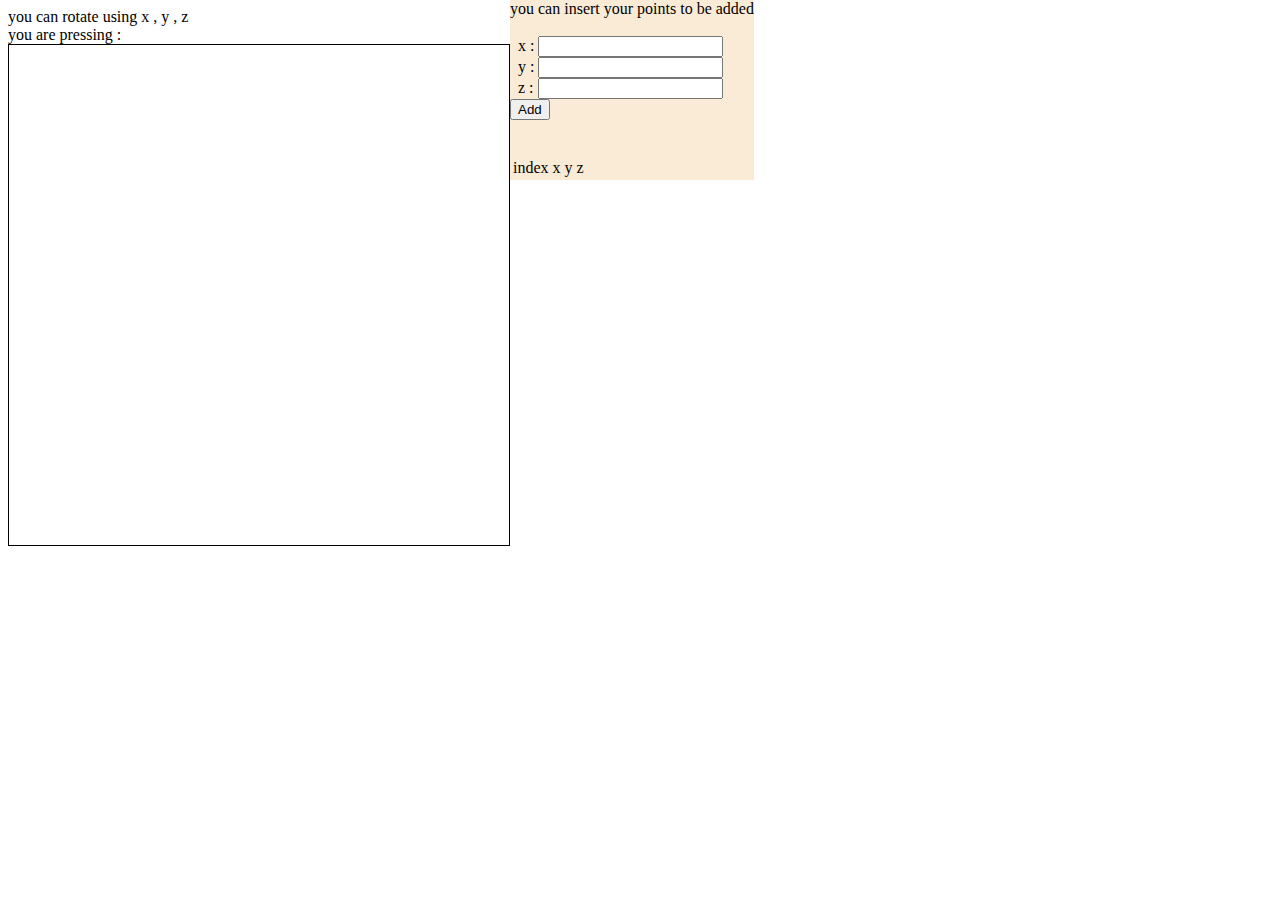
==== index.html @ ed54119f "input system" ====
<!DOCTYPE html>
<html>
    <head>
        <title>Simple 3D Graphics</title>
    </head>
    
    <body>
	you can rotate using x , y , z	
	<br>you are pressing : <a id = "currentInput">  </a> <br> 
        <div>
            <canvas style="border:1px solid black;" class = "mainCanvas" >
            </canvas>
            <a style = " position:absolute ; background-color: antiquewhite ; top : 0 ;" >
                you can insert your points to be added<br><br>
                <div>
                &nbsp; x : <input id = "x_input" type = "number" ><br>
                &nbsp; y : <input id = "y_input" type = "number" ><br>
                &nbsp; z : <input id = "z_input" type = "number" ><br>
                </div>
                <input type = "button" value="Add" onclick = "add_point()" >              
                <br><br><br>
                <table id = "table_of_points">
                    <tr>
                      <td>index</td>
                      <td>x</td>
                      <td>y</td>
                      <td>z</td>
                    </tr>
                </table>
            
            
            </a>
        </div> 
    </body>
    <script src = "graphics.js" ></script>
    <script src = "main.js" ></script>
    <script src = "input.js" ></script>
</html>
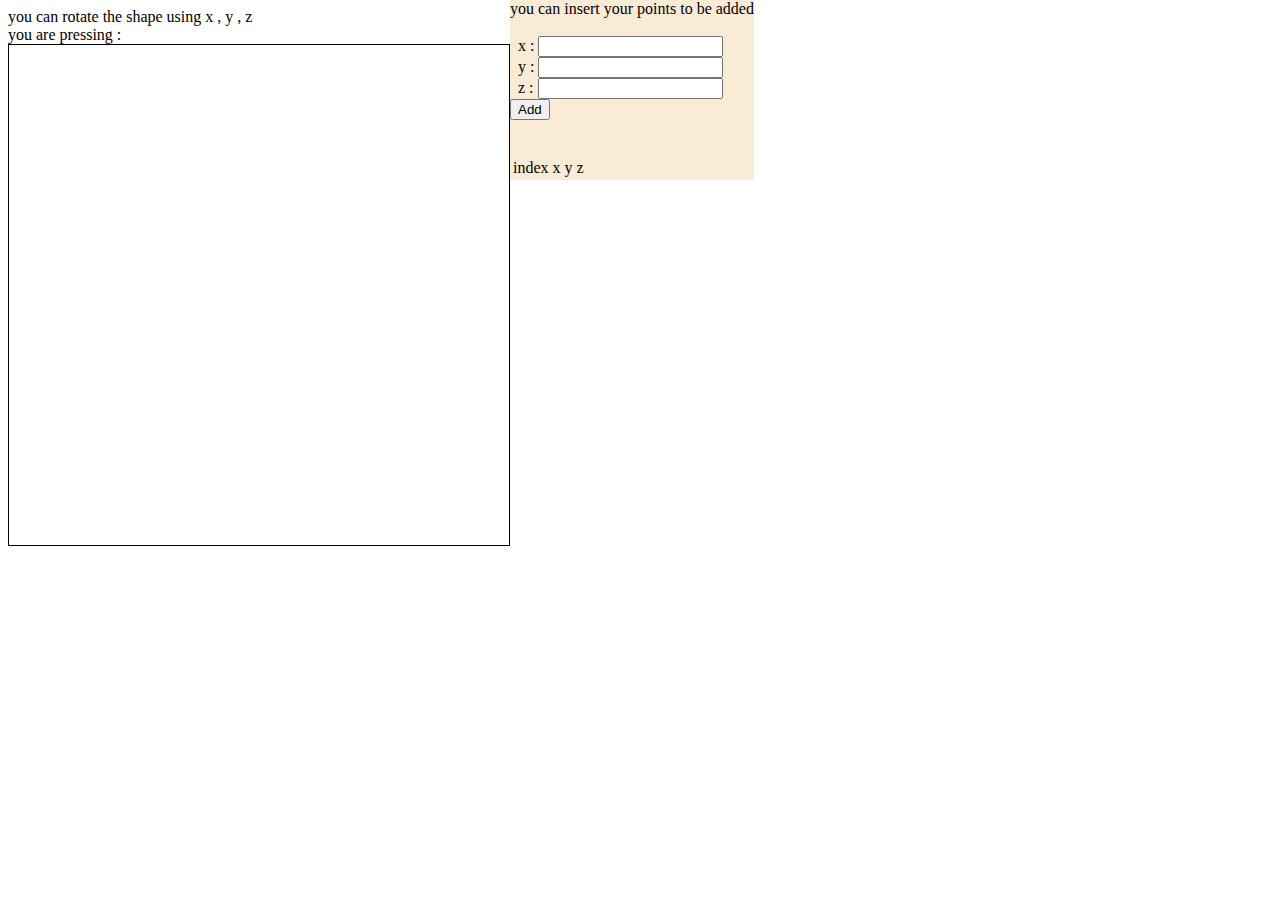
==== commit 58a8f90a: "Connect/Disconnect Button" ====
--- a/index.html
+++ b/index.html
@@ -1,12 +1,13 @@
 <!DOCTYPE html>
 <html>
     <head>
+        <link rel = "stylesheet" href = "default.css" >
         <title>Simple 3D Graphics</title>
     </head>
     
     <body>
-	you can rotate using x , y , z	
-	<br>you are pressing : <a id = "currentInput">  </a> <br> 
+	you can rotate the shape using x , y , z <br>	
+	you are pressing : <a id = "currentInput">  </a> <br> 
         <div>
             <canvas style="border:1px solid black;" class = "mainCanvas" >
             </canvas>
--- a/default.css
+++ b/default.css
@@ -0,0 +1,12 @@
+.btn_connect{
+    background-color: rgb(51, 239, 51);
+}
+
+.btn_disconnect{
+    background-color: rgb(255, 40, 40);
+}
+
+.btn_remove{
+    text-decoration-color: rgb(150, 192, 255);
+    background-color: rgb(57, 57, 57);
+}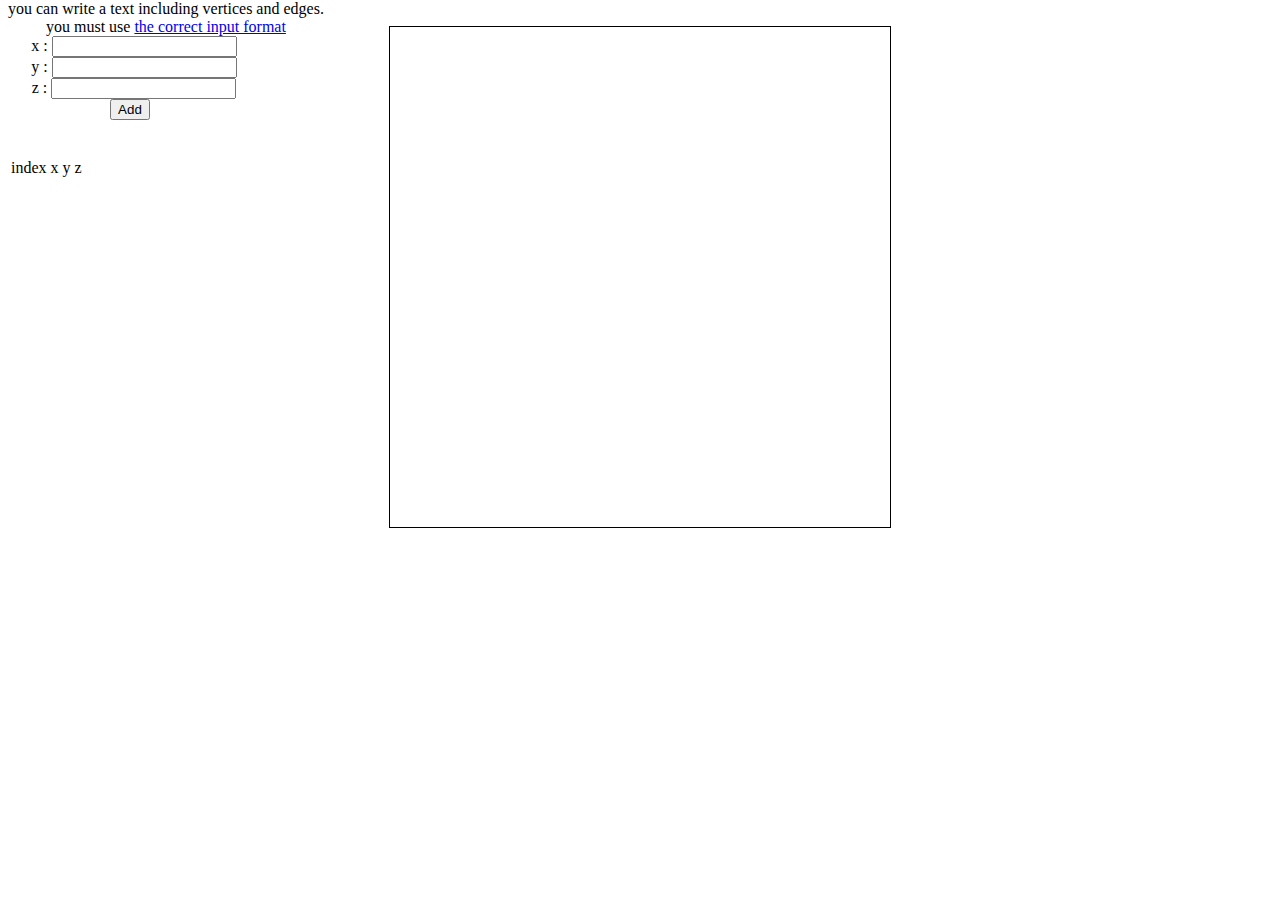
==== commit b230b492: "files ordered" ====
--- a/index.html
+++ b/index.html
@@ -1,17 +1,19 @@
 <!DOCTYPE html>
 <html>
     <head>
-        <link rel = "stylesheet" href = "default.css" >
+        <link rel = "stylesheet" href = "./css/default.css" >
         <title>Simple 3D Graphics</title>
     </head>
     
     <body>
-	you can rotate the shape using x , y , z <br>	
-	you are pressing : <a id = "currentInput">  </a> <br> 
-        <div>
-            <canvas style="border:1px solid black;" class = "mainCanvas" >
-            </canvas>
-            <a style = " position:absolute ; background-color: antiquewhite ; top : 0 ;" >
+	
+        you can rotate the shape using x , y , z <br>
+        <div style = "text-align : center ; margin : auto ;">
+            <canvas class = "mainCanvas" ></canvas>
+        
+            
+            <div id = "add_point_input" style = " position:absolute ; background-color: white ; top : 0 ;" >
+                
                 you can insert your points to be added<br><br>
                 <div>
                 &nbsp; x : <input id = "x_input" type = "number" ><br>
@@ -29,11 +31,20 @@
                     </tr>
                 </table>
             
+            </div>
+
+            <div id = "add_point_input" style = " position:absolute ; background-color:white ; top : 0 ;" >
+                
+                you can write a text including vertices and edges.<br>
+                you must use <a href = "./correct_input_format.html">the correct input format</a><br>
             
-            </a>
+            </div>
+
+
+
         </div> 
     </body>
-    <script src = "graphics.js" ></script>
-    <script src = "main.js" ></script>
-    <script src = "input.js" ></script>
+    <script src = "./js/graphics.js" ></script>
+    <script src = "./js/main.js" ></script>
+    <script src = "./js/input.js" ></script>
 </html>
--- a/css/default.css
+++ b/css/default.css
@@ -0,0 +1,21 @@
+.btn_connect{
+    background-color: rgb(51, 239, 51);
+}
+
+.btn_disconnect{
+    background-color: rgb(255, 40, 40);
+}
+
+.btn_remove{
+    text-decoration-color: rgb(150, 192, 255);
+    background-color: rgb(57, 57, 57);
+}
+
+.right{
+    right : 0 ;
+}
+
+.mainCanvas{
+    border:1px solid black;
+    margin : auto ;
+}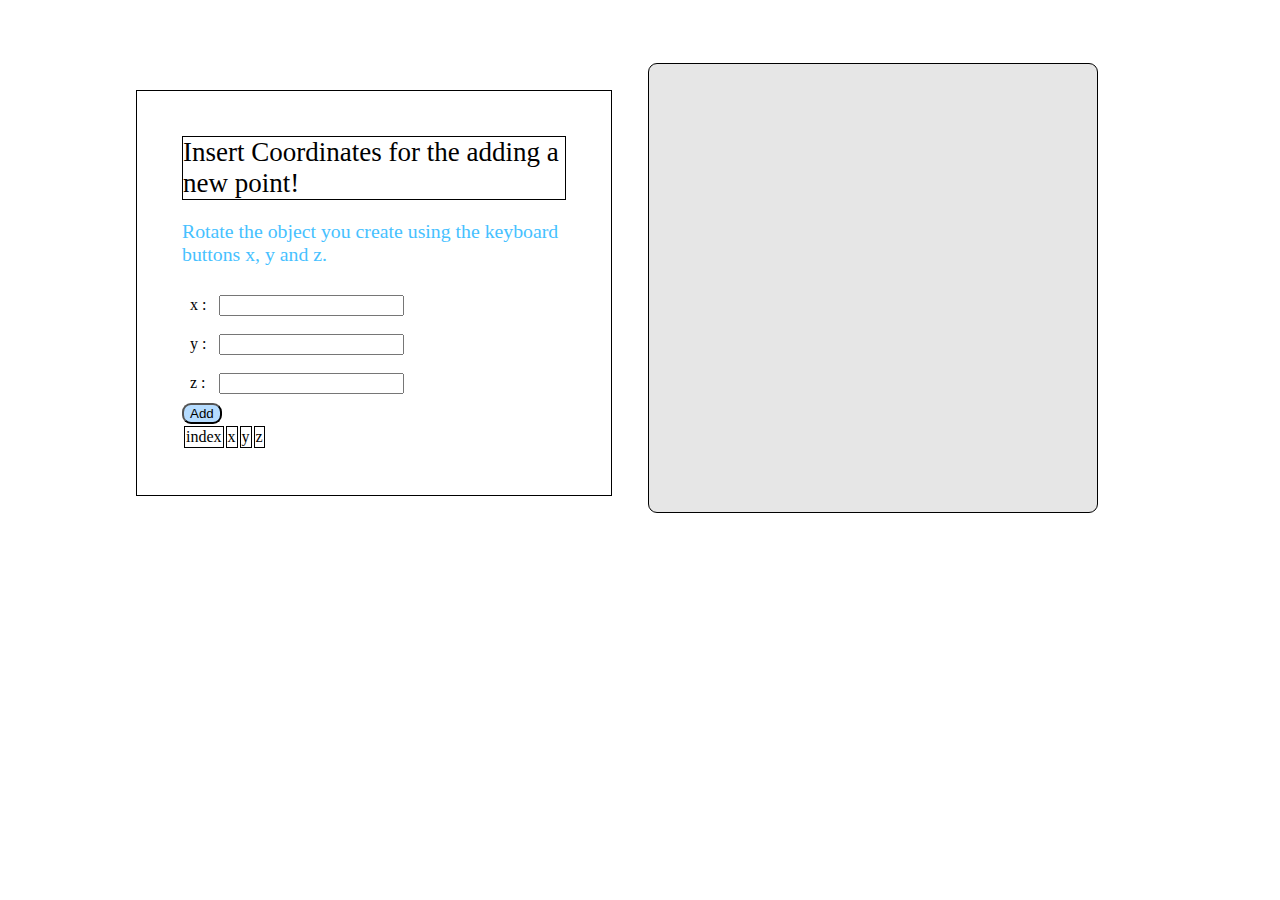
==== commit 6597f7fc: "style added" ====
--- a/index.html
+++ b/index.html
@@ -1,5 +1,6 @@
 <!DOCTYPE html>
 <html>
+
     <head>
         <link rel = "stylesheet" href = "./css/default.css" >
         <title>Simple 3D Graphics</title>
@@ -7,44 +8,55 @@
     
     <body>
 	
-        you can rotate the shape using x , y , z <br>
-        <div style = "text-align : center ; margin : auto ;">
-            <canvas class = "mainCanvas" ></canvas>
-        
+        <div>
             
-            <div id = "add_point_input" style = " position:absolute ; background-color: white ; top : 0 ;" >
+            
+            <div class="panel" id = "add_point_input" style = " position:absolute ; background-color: white ; top : 0 ;" >
                 
-                you can insert your points to be added<br><br>
+                <p class="panel-title">
+                Insert Coordinates for the adding a new point!
+                </p>
+
+                <p class="panel-description">
+                    Rotate the object you create using the keyboard buttons x, y and z.
+                </p>
+
                 <div>
-                &nbsp; x : <input id = "x_input" type = "number" ><br>
-                &nbsp; y : <input id = "y_input" type = "number" ><br>
-                &nbsp; z : <input id = "z_input" type = "number" ><br>
+                    <div>
+                    &nbsp; x : <input class="input" id = "x_input" type = "number" ><br>
+                    &nbsp; y : <input class="input" id = "y_input" type = "number" ><br>
+                    &nbsp; z : <input class="input" id = "z_input" type = "number" ><br>
+                    </div>
+                    <input class = "add-button" type = "button" value="Add" onclick = "add_point()" >
+                    <table class="table" id = "table_of_points">
+                        <tr>
+                        <td>index</td>
+                        <td>x</td>
+                        <td>y</td>
+                        <td>z</td>
+                        </tr>
+                    </table>
                 </div>
-                <input type = "button" value="Add" onclick = "add_point()" >              
-                <br><br><br>
-                <table id = "table_of_points">
-                    <tr>
-                      <td>index</td>
-                      <td>x</td>
-                      <td>y</td>
-                      <td>z</td>
-                    </tr>
-                </table>
-            
+
             </div>
 
-            <div id = "add_point_input" style = " position:absolute ; background-color:white ; top : 0 ;" >
+            <canvas class = "mainCanvas" ></canvas>
+
+            <div style = "visibility: hidden" id = "add_point_input" style = " position:absolute ; background-color:white ; top : 0 ;" >
                 
                 you can write a text including vertices and edges.<br>
                 you must use <a href = "./correct_input_format.html">the correct input format</a><br>
             
             </div>
 
+            <input style="visibility: hidden" type = "button" onclick = "draw_convex_hull()" value = "DRAW CONVEX HULL"/>
+
 
 
         </div> 
     </body>
     <script src = "./js/graphics.js" ></script>
+    <script src = "./js/convex_hull.js" ></script>
     <script src = "./js/main.js" ></script>
     <script src = "./js/input.js" ></script>
 </html>
--- a/css/default.css
+++ b/css/default.css
@@ -1,21 +1,90 @@
-.btn_connect{
+.btn_connect {
     background-color: rgb(51, 239, 51);
 }
 
-.btn_disconnect{
+.btn_disconnect {
     background-color: rgb(255, 40, 40);
 }
 
-.btn_remove{
+.add-button {
+    border-radius: 1vh;
+    background-color: rgb(181, 220, 255);
+}
+
+.btn_remove {
     text-decoration-color: rgb(150, 192, 255);
     background-color: rgb(57, 57, 57);
 }
 
-.right{
-    right : 0 ;
+.mainCanvas {
+    border: 1px solid black;
+    background-color: rgb(230, 230, 230);
+    border-radius: 1vh;
+    display: block;
+    margin-left: 50vw;
+    height: 35vw;
+    max-height: 90vh;
+    margin-top: 7vh;
 }
 
-.mainCanvas{
-    border:1px solid black;
-    margin : auto ;
+.panel {
+    border: 1px solid black;
+    display: inline-block;
+    margin-top: 10vh;
+    margin-left: 10vw;
+    width: 30vw;
+    padding: 5vh;
+}
+
+.input {
+    margin: 1vh;
+}
+
+.panel-title {
+    font-size: 3vh;
+    border: 1px solid black;
+    margin: 0;
+}
+
+.panel-description {
+    font-size: 2.2vh;
+    animation-name: winking-text;
+    animation-duration: 1s;
+    animation-iteration-count: infinite;
+    color: rgb(70, 193, 255);
+}
+
+.table td {
+    border: 1px solid black;
+    margin: 1vh;
+}
+
+@keyframes winking-text {
+    0% {
+        opacity: 1;
+    }
+
+    10% {
+        opacity: 1;
+    }
+
+    40% {
+        opacity: 0;
+    }
+
+    50% {
+        opacity: 1;
+    }
+
+    60% {
+        opacity: 0;
+    }
+
+    90% {
+        opacity: 1;
+    }
+
+    100% {
+        opacity: 1;
+    }
 }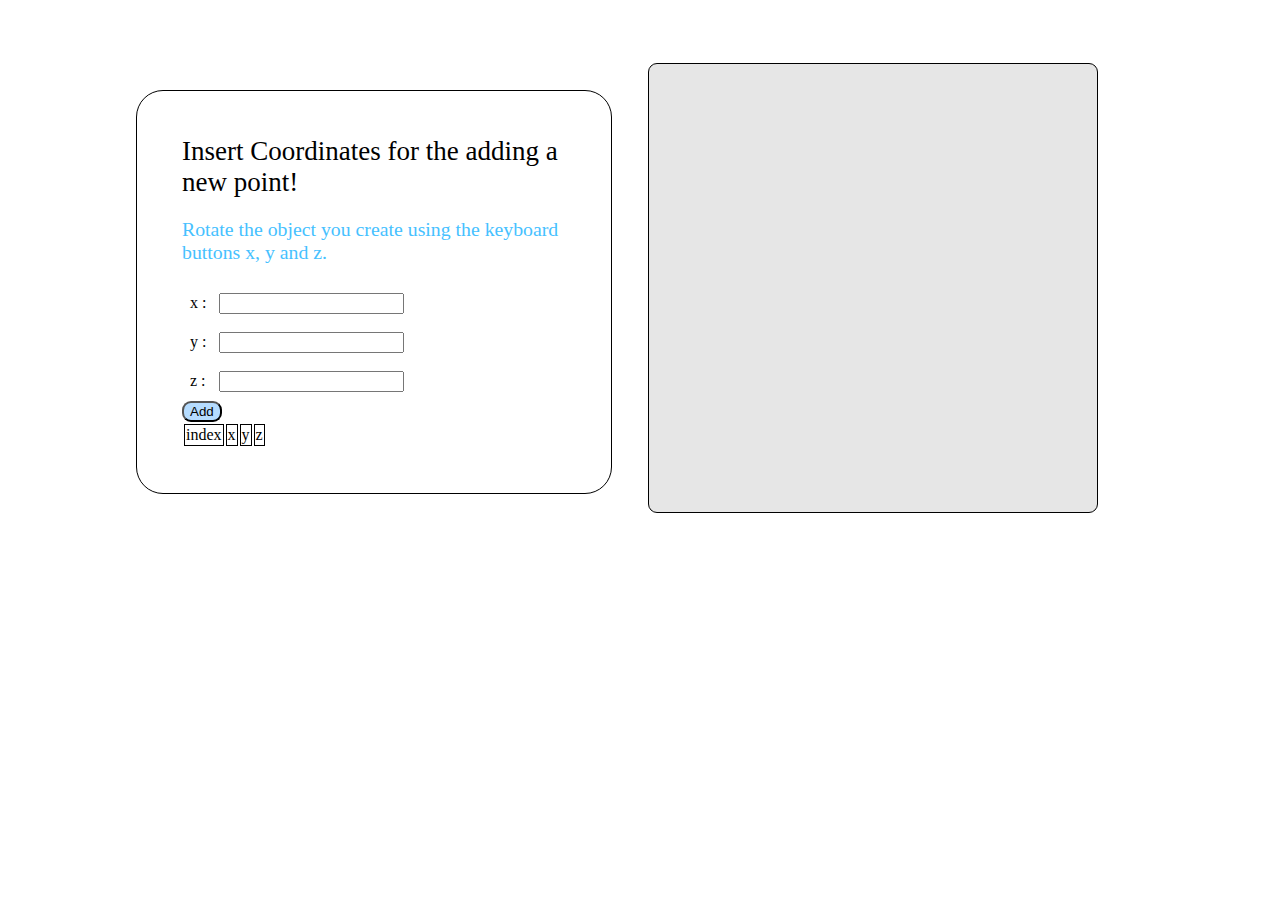
==== commit bf21b0c1: "more style added" ====
--- a/index.html
+++ b/index.html
@@ -2,6 +2,7 @@
 <html>
 
     <head>
+        <link rel="icon" href="./icon.png">
         <link rel = "stylesheet" href = "./css/default.css" >
         <title>Simple 3D Graphics</title>
     </head>
--- a/css/default.css
+++ b/css/default.css
@@ -34,6 +34,7 @@
     margin-left: 10vw;
     width: 30vw;
     padding: 5vh;
+    border-radius: 3vh;
 }
 
 .input {
@@ -42,7 +43,6 @@
 
 .panel-title {
     font-size: 3vh;
-    border: 1px solid black;
     margin: 0;
 }
 
